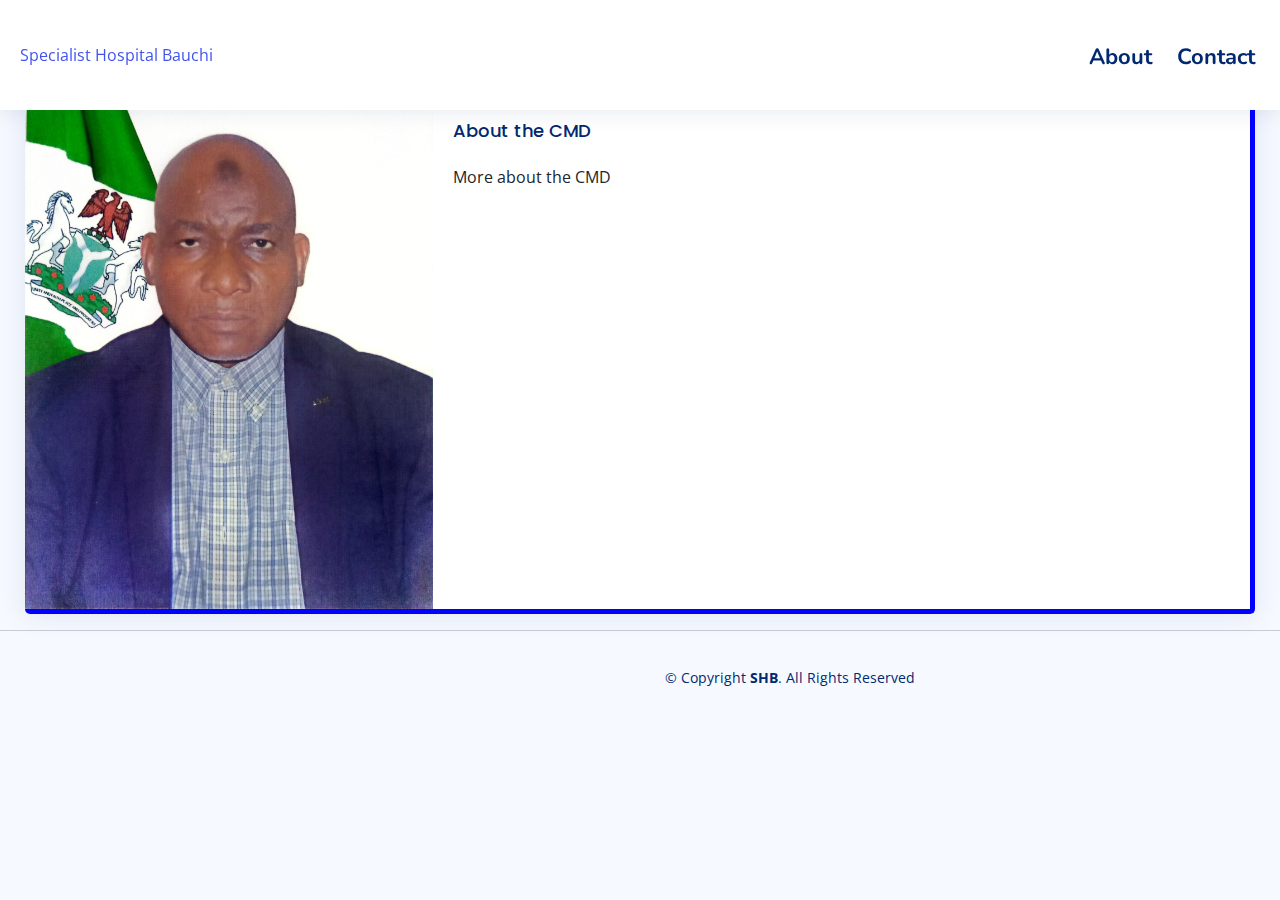
==== templates/cmd.html @ db1c8786 "adding-files" ====
<!DOCTYPE html>
<html lang="en">

<head>
  <meta charset="utf-8">
  <meta content="width=device-width, initial-scale=1.0" name="viewport">

  <title>Specialist Hospital Bauchi</title>
  <meta content="" name="description">
  <meta content="" name="keywords">

  <!-- Favicons -->
  <!-- <link href="../assets/img/favicon.png" rel="icon"> -->
  <link href="../assets/img/apple-touch-icon.png" rel="apple-touch-icon">

  <!-- Google Fonts -->
  <link href="https://fonts.gstatic.com" rel="preconnect">
  <link href="https://fonts.googleapis.com/css?family=Open+Sans:300,300i,400,400i,600,600i,700,700i|Nunito:300,300i,400,400i,600,600i,700,700i|Poppins:300,300i,400,400i,500,500i,600,600i,700,700i" rel="stylesheet">

  <!-- Vendor CSS Files -->
  <link href="../assets/vendor/bootstrap/css/bootstrap.min.css" rel="stylesheet">
  <link href="../assets/vendor/bootstrap-icons/bootstrap-icons.css" rel="stylesheet">
  <link href="../assets/vendor/boxicons/css/boxicons.min.css" rel="stylesheet">
  <link href="../assets/vendor/quill/quill.snow.css" rel="stylesheet">
  <link href="../assets/vendor/quill/quill.bubble.css" rel="stylesheet">
  <link href="../assets/vendor/remixicon/remixicon.css" rel="stylesheet">
  <link href="../assets/vendor/simple-datatables/style.css" rel="stylesheet">

  <!-- Template Main CSS File -->
  <link href="../assets/css/style.css" rel="stylesheet">

  <!-- =======================================================
  * Template Name: NiceAdmin
  * Updated: May 30 2023 with Bootstrap v5.3.0
  * Template URL: https://bootstrapmade.com/nice-admin-bootstrap-admin-html-template/
  * Author: BootstrapMade.com
  * License: https://bootstrapmade.com/license/
  ======================================================== -->
</head>

<body>
  <!-- ======= Header ======= -->
  <header id="header" class="header fixed-top d-flex align-items-center">
    <div class="d-flex align-items-center justify-content-between">
      <a href="index.html" class="logo d-flex align-items-center">
        <!-- <img src="../assets/img/logo.png" alt=""> -->
        <span class="d-none d-lg-block">Specialist Hospital Bauchi</span>
      </a>
    </div><!-- End Logo -->
    <nav class="header-nav ms-auto">
      <ul class="d-flex align-items-center">
        <li class="nav-item dropdown">
          <a class="nav-link nav-icon" href="#" data-bs-toggle="dropdown">
           About
          </a><!-- End About -->
          <ul class="dropdown-menu dropdown-menu-end dropdown-menu-arrow notifications">
            <li class="dropdown-header">
              About summary
            </li>
          </ul>
        </li><!-- End About Nav -->
        <li class="nav-item dropdown">
          <a class="nav-link nav-icon" href="#" data-bs-toggle="dropdown">
           Contact
          </a><!-- End About -->
          <ul class="dropdown-menu dropdown-menu-end dropdown-menu-arrow notifications">
            <li class="dropdown-header">
              Contact summary
            </li>
          </ul>
        </li><!-- End Contact Nav -->
      </ul>
    </nav><!-- End Icons Navigation -->
  </header><!-- End Header -->
  
  <section>
    
        <!-- Card with an image on left -->
        <div class="card mb-3 template-card">
          <div class="row g-0">
            <div class="col-md-4">
                <img src="../assets/img/shb/cmd1.jpg" class="card-img-top" alt="...">
            </div>
            <div class="col-md-8">
                <div class="card-body">
                    <h5 class="card-title">About the CMD</h5>
                    <p class="card-text">More about the CMD</p>
                </div>
            </div>
      </div>
    </div><!-- End Card with an image on left -->
  </section>
  <hr>
  <!-- ======= Footer ======= -->
  <footer id="footer" class="footer">
    <div class="copyright">
      &copy; Copyright <strong><span>SHB</span></strong>. All Rights Reserved
    </div>
    <div class="credits">
      <!-- All the links in the footer should remain intact. -->
      <!-- You can delete the links only if you purchased the pro version. -->
      <!-- Licensing information: https://bootstrapmade.com/license/ -->
      <!-- Purchase the pro version with working PHP/AJAX contact form: https://bootstrapmade.com/nice-admin-bootstrap-admin-html-template/ -->
      <!-- Designed by <a href="https://bootstrapmade.com/">BootstrapMade</a> -->
    </div>
  </footer><!-- End Footer -->

  <a href="#" class="back-to-top d-flex align-items-center justify-content-center"><i class="bi bi-arrow-up-short"></i></a>

  <!-- Vendor JS Files -->
  <script src="../assets/vendor/apexcharts/apexcharts.min.js"></script>
  <script src="../assets/vendor/bootstrap/js/bootstrap.bundle.min.js"></script>
  <script src="../assets/vendor/chart.js/chart.umd.js"></script>
  <script src="../assets/vendor/echarts/echarts.min.js"></script>
  <script src="../assets/vendor/quill/quill.min.js"></script>
  <script src="../assets/vendor/simple-datatables/simple-datatables.js"></script>
  <script src="../assets/vendor/tinymce/tinymce.min.js"></script>
  <script src="../assets/vendor/php-email-form/validate.js"></script>

  <!-- Template Main JS File -->
  <script src="../assets/js/main.js"></script>

</body>

</html>
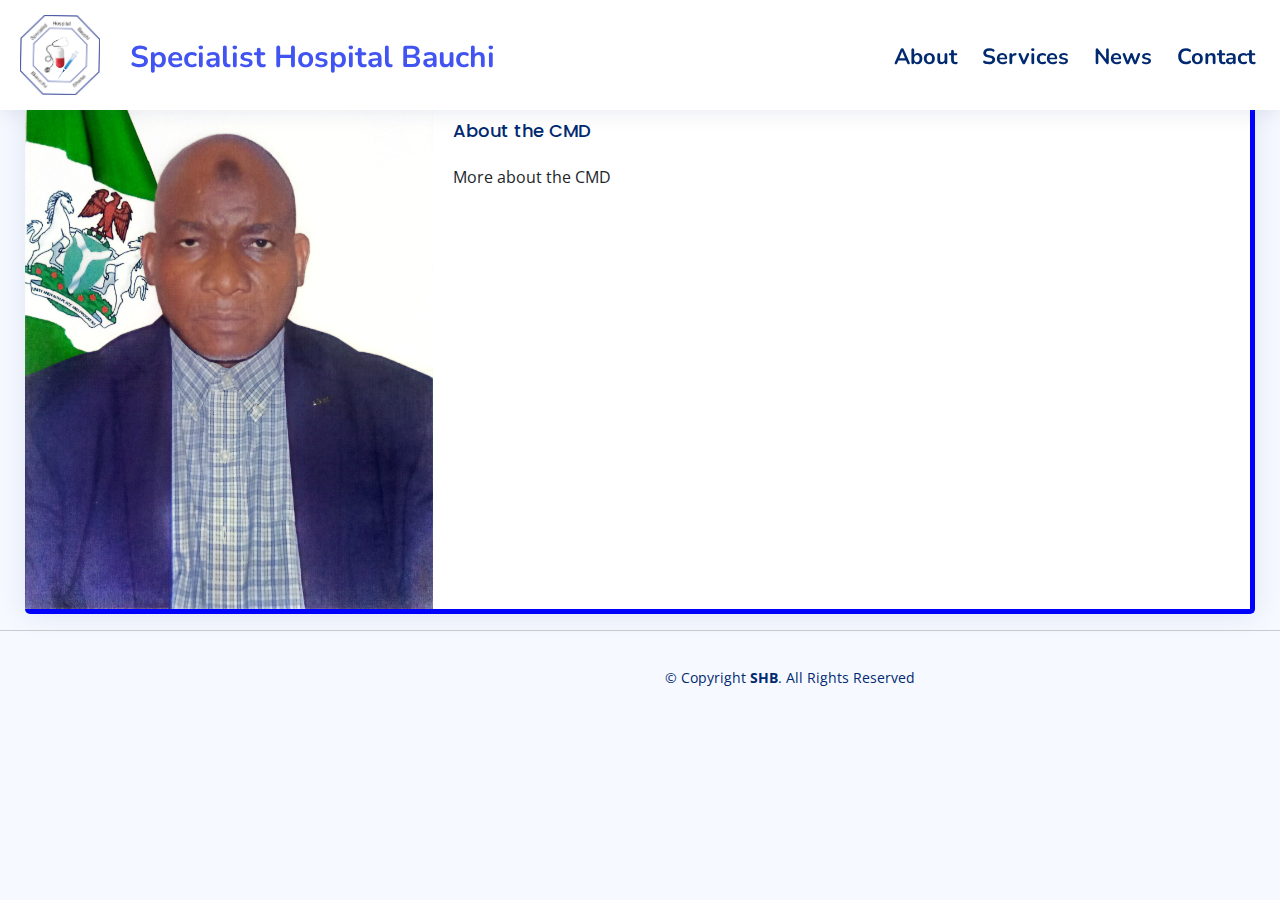
==== commit ab6627b9: "text-editing" ====
--- a/templates/cmd.html
+++ b/templates/cmd.html
@@ -40,34 +40,36 @@
 
 <body>
   <!-- ======= Header ======= -->
-  <header id="header" class="header fixed-top d-flex align-items-center">
+  <header id="header" class="header fixed-top d-flex align-items-center" >
     <div class="d-flex align-items-center justify-content-between">
       <a href="index.html" class="logo d-flex align-items-center">
-        <!-- <img src="../assets/img/logo.png" alt=""> -->
-        <span class="d-none d-lg-block">Specialist Hospital Bauchi</span>
+        <img src="../assets/img/shb/shb_logo.png"  height="80px" width="80px" alt="">
       </a>
+      <span class="d-none d-lg-block" id="head-title"><a href="index.html">Specialist Hospital Bauchi</a></span>
     </div><!-- End Logo -->
-    <nav class="header-nav ms-auto">
+    <nav class="header-nav ms-auto" >
       <ul class="d-flex align-items-center">
         <li class="nav-item dropdown">
-          <a class="nav-link nav-icon" href="#" data-bs-toggle="dropdown">
+          <a class="nav-link nav-icon" href="../index.html/#about">
            About
           </a><!-- End About -->
-          <ul class="dropdown-menu dropdown-menu-end dropdown-menu-arrow notifications">
-            <li class="dropdown-header">
-              About summary
-            </li>
-          </ul>
+         </li>
         </li><!-- End About Nav -->
         <li class="nav-item dropdown">
-          <a class="nav-link nav-icon" href="#" data-bs-toggle="dropdown">
+          <a class="nav-link nav-icon" href="#services">
+           Services
+          </a><!-- End About -->
+        </li><!-- End About Nav -->
+        <li class="nav-item dropdown">
+          <a class="nav-link nav-icon" href="#news">
+           News
+          </a><!-- End About -->
+        </li>
+        </li><!-- End About Nav -->
+        <li class="nav-item dropdown">
+          <a class="nav-link nav-icon" href="#contact">
            Contact
-          </a><!-- End About -->
-          <ul class="dropdown-menu dropdown-menu-end dropdown-menu-arrow notifications">
-            <li class="dropdown-header">
-              Contact summary
-            </li>
-          </ul>
+          </a>
         </li><!-- End Contact Nav -->
       </ul>
     </nav><!-- End Icons Navigation -->
